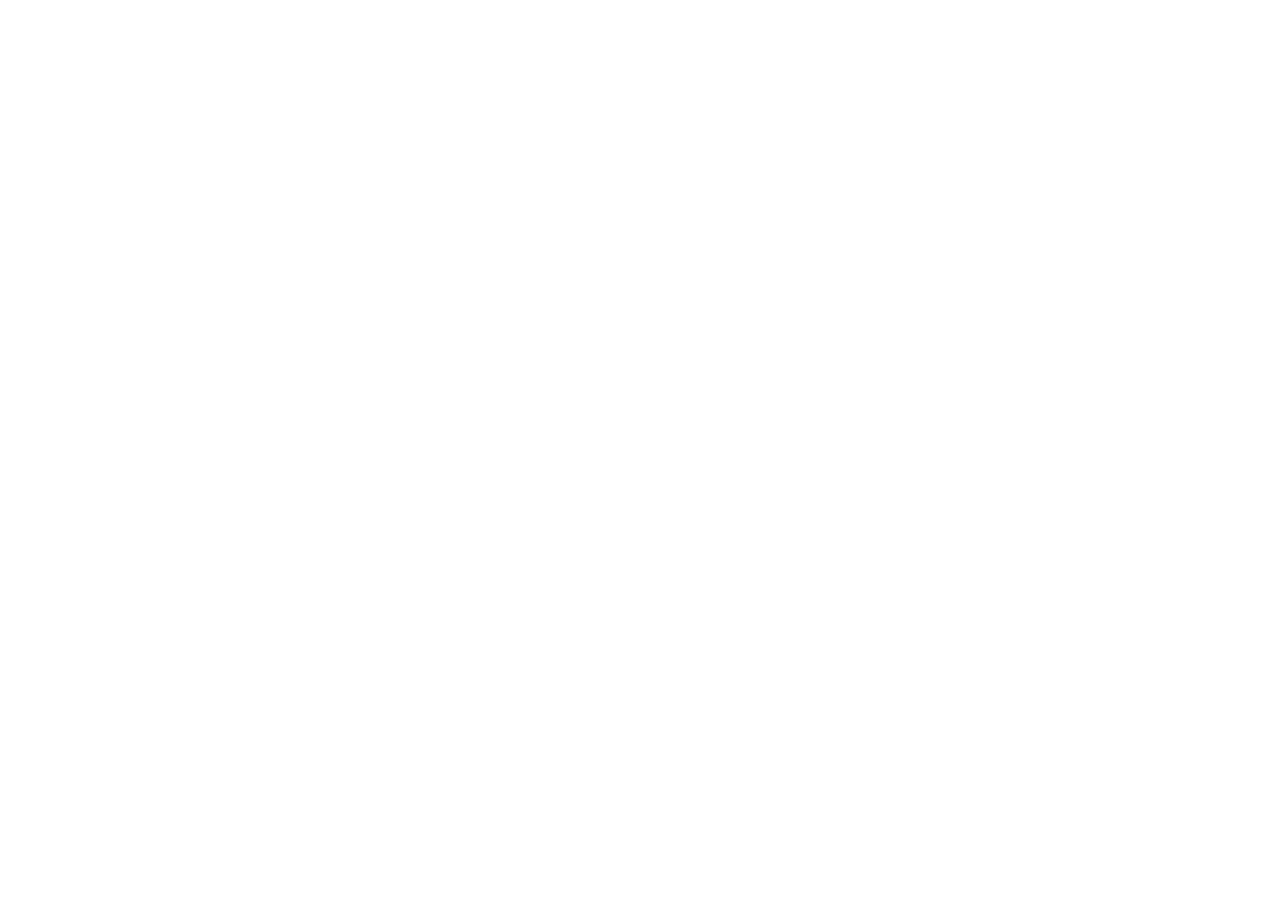
==== templates/index.html @ a8fc7886 "Created template" ====
<!DOCTYPE html>
<html lang="en" data-bs-theme="dark">
  <head>
    <meta charset="UTF-8" />
    <meta http-equiv="X-UA-Compatible" content="IE=edge" />
    <meta name="viewport" content="width=device-width, initial-scale=1.0" />
    <link
      href="https://cdn.jsdelivr.net/npm/bootstrap@5.3.0/dist/css/bootstrap.min.css"
      rel="stylesheet"
      integrity="sha384-9ndCyUaIbzAi2FUVXJi0CjmCapSmO7SnpJef0486qhLnuZ2cdeRhO02iuK6FUUVM"
      crossorigin="anonymous"
    />
    <title>Home</title>
  </head>
  <body>
    <script
      src="https://cdn.jsdelivr.net/npm/bootstrap@5.3.0/dist/js/bootstrap.bundle.min.js"
      integrity="sha384-geWF76RCwLtnZ8qwWowPQNguL3RmwHVBC9FhGdlKrxdiJJigb/j/68SIy3Te4Bkz"
      crossorigin="anonymous"
    ></script>
  </body>
</html>
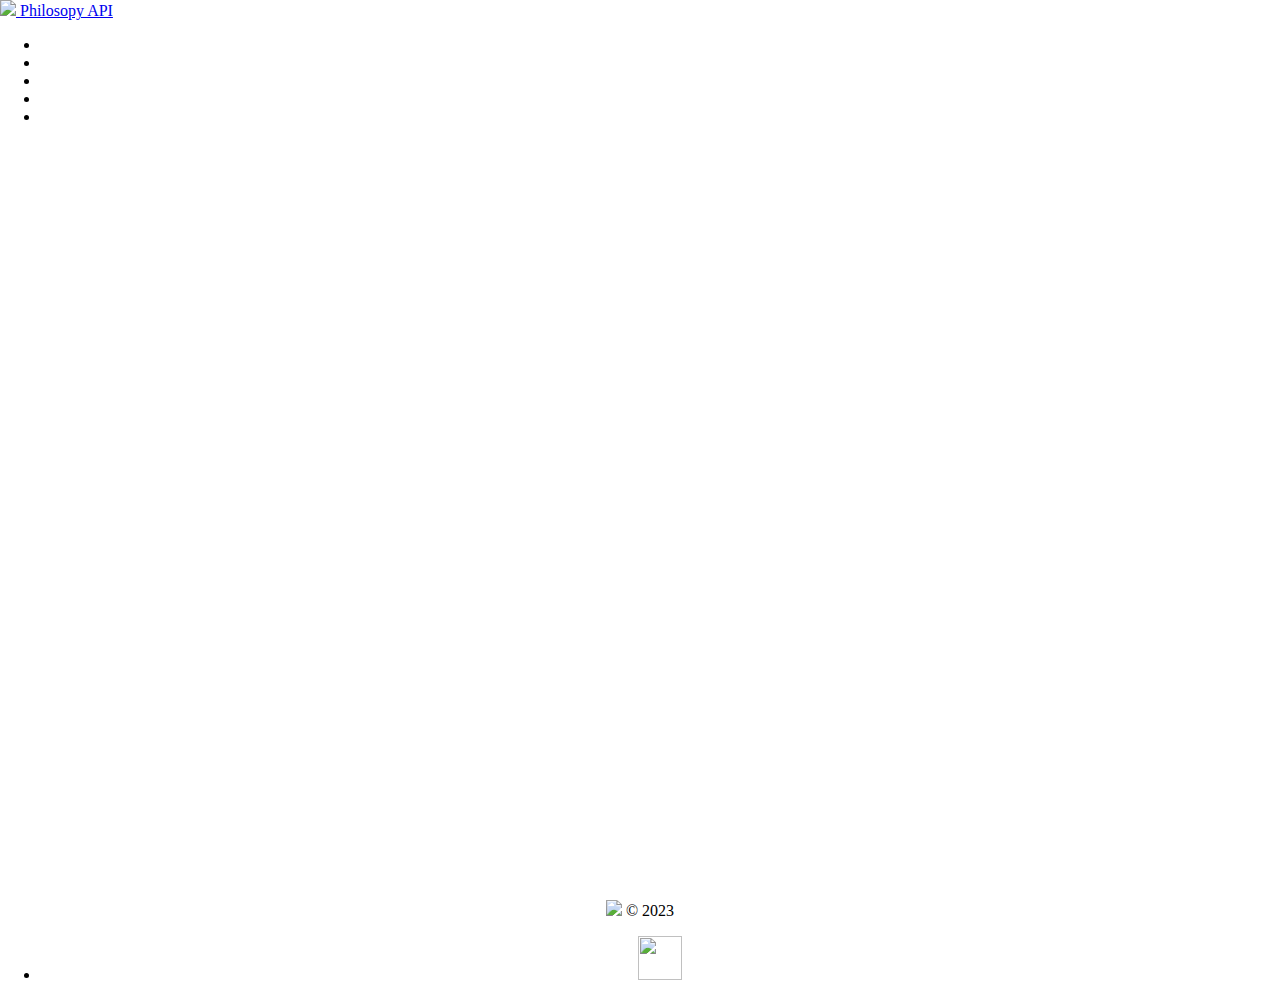
==== commit 3202824a: "Created header and footer" ====
--- a/templates/index.html
+++ b/templates/index.html
@@ -13,6 +13,68 @@
     <title>Home</title>
   </head>
   <body>
+    <style>
+      .nav-link {
+        color: white;
+      }
+      body {
+        position: relative;
+        min-height: 100vh;
+        margin: 0;
+        padding-bottom: 50px; /* Adjust this value to set the height of your footer */
+      }
+
+      footer {
+        position: absolute;
+        bottom: 0;
+        width: 100%;
+        height: 50px; /* Adjust this value to set the height of your footer */
+        text-align: center;
+      }
+    </style>
+    <!-- Icons were taken from here https://icons8.com -->
+    <header
+      class="d-flex flex-wrap justify-content-center py-3 mb-4 border-bottom"
+    >
+      <a
+        href="/"
+        class="d-flex align-items-center mb-3 mb-md-0 me-md-auto link-body-emphasis text-decoration-none"
+      >
+        <img src="static/images/philosopher.png" />
+        <span class="fs-4">Philosopy API</span>
+      </a>
+
+      <ul class="nav nav-pills">
+        <li class="nav-item">
+          <a href="#" class="nav-link" aria-current="page">Home</a>
+        </li>
+        <li class="nav-item"><a href="#" class="nav-link">Features</a></li>
+        <li class="nav-item"><a href="#" class="nav-link">Pricing</a></li>
+        <li class="nav-item"><a href="#" class="nav-link">FAQs</a></li>
+        <li class="nav-item"><a href="#" class="nav-link">About</a></li>
+      </ul>
+    </header>
+    <footer
+      class="d-flex flex-wrap justify-content-between align-items-center py-3 my-4 border-top"
+    >
+      <div class="col-md-4 d-flex align-items-center">
+          <img src="static/images/footer.png" width="44"/>
+        </a>
+        <span class="mb-3 mb-md-0 text-body-secondary">© 2023</span>
+      </div>
+
+      <ul class="nav col-md-4 justify-content-end list-unstyled d-flex">
+        <li class="ms-3">
+          <a class="text-body-secondary" href="#"
+            ><img
+              class="bi"
+              width="44"
+              height="44"
+              src="static/images/github.png"
+          /></a>
+        </li>
+      </ul>
+    </footer>
     <script
       src="https://cdn.jsdelivr.net/npm/bootstrap@5.3.0/dist/js/bootstrap.bundle.min.js"
       integrity="sha384-geWF76RCwLtnZ8qwWowPQNguL3RmwHVBC9FhGdlKrxdiJJigb/j/68SIy3Te4Bkz"
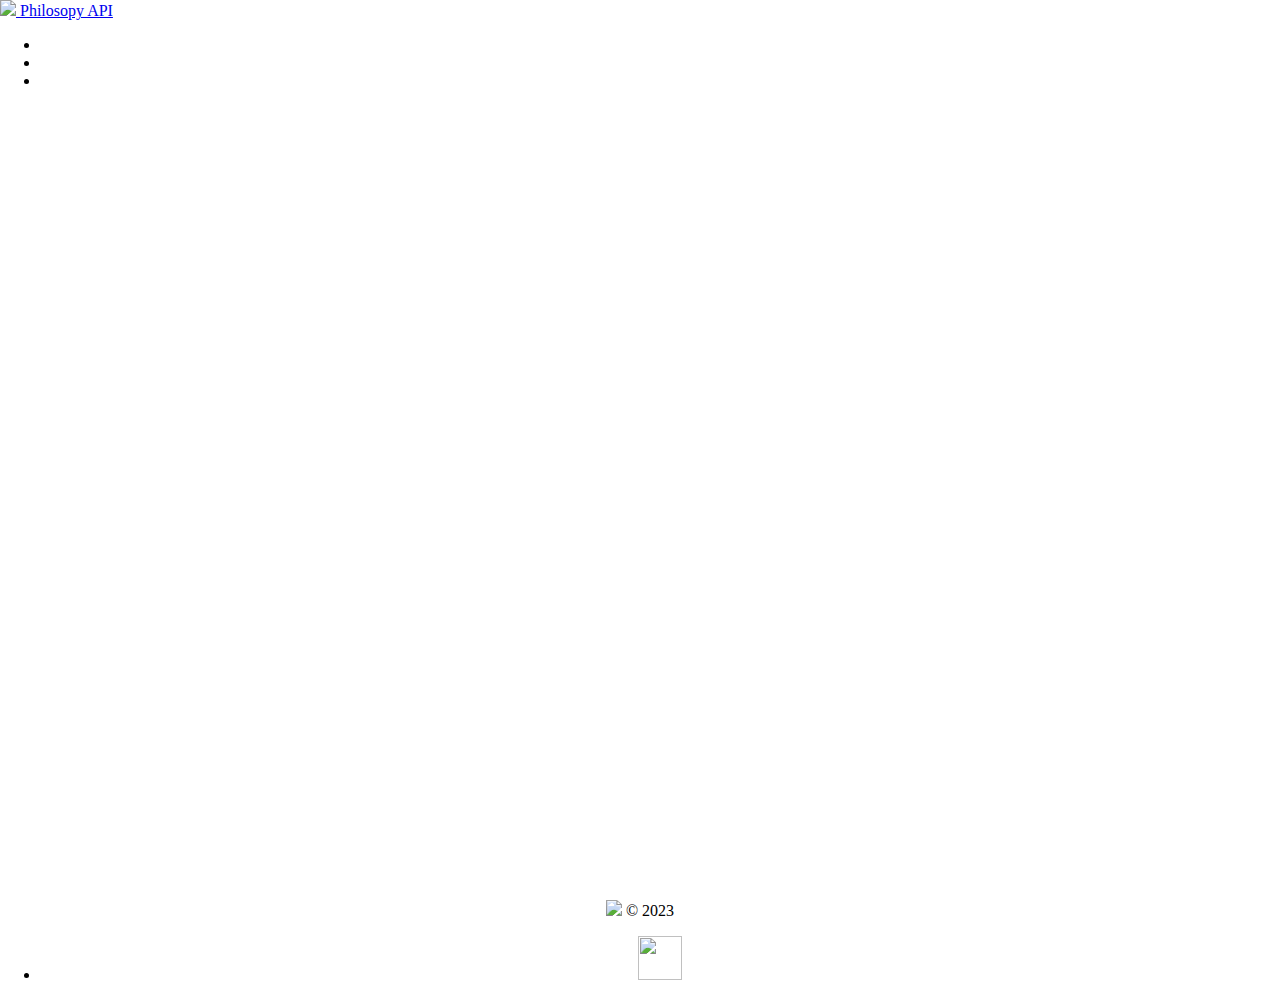
==== commit 480020b9: "Added link" ====
--- a/templates/index.html
+++ b/templates/index.html
@@ -48,8 +48,6 @@
         <li class="nav-item">
           <a href="#" class="nav-link" aria-current="page">Home</a>
         </li>
-        <li class="nav-item"><a href="#" class="nav-link">Features</a></li>
-        <li class="nav-item"><a href="#" class="nav-link">Pricing</a></li>
         <li class="nav-item"><a href="#" class="nav-link">FAQs</a></li>
         <li class="nav-item"><a href="#" class="nav-link">About</a></li>
       </ul>
@@ -58,14 +56,15 @@
       class="d-flex flex-wrap justify-content-between align-items-center py-3 my-4 border-top"
     >
       <div class="col-md-4 d-flex align-items-center">
-          <img src="static/images/footer.png" width="44"/>
-        </a>
+        <img src="static/images/footer.png" width="44" />
         <span class="mb-3 mb-md-0 text-body-secondary">© 2023</span>
       </div>
 
       <ul class="nav col-md-4 justify-content-end list-unstyled d-flex">
         <li class="ms-3">
-          <a class="text-body-secondary" href="#"
+          <a
+            class="text-body-secondary"
+            href="https://github.com/molfaryura/philosophy-api"
             ><img
               class="bi"
               width="44"
